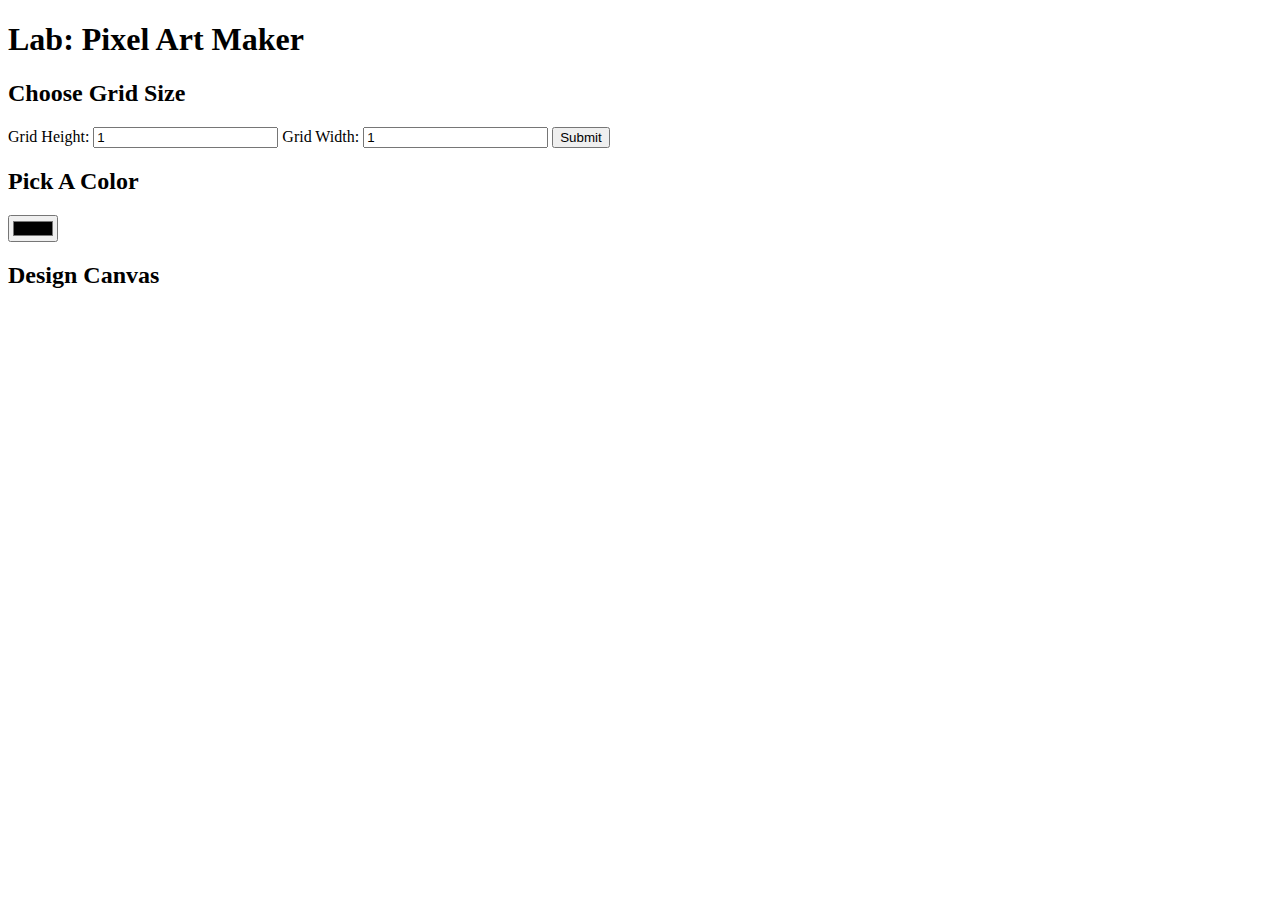
==== index.html @ fa80edfd "Add files via upload" ====
<!DOCTYPE html>
<html>

<head>
    <title>Pixel Art Maker!</title>
    <link rel="stylesheet" href="https://fonts.googleapis.com/css?family=Monoton">
    <link rel="stylesheet" href="css/styles.css">
</head>

<body>
    <h1>Lab: Pixel Art Maker</h1>

    <h2>Choose Grid Size</h2>
    <form id="sizePicker">
        Grid Height:
        <input type="number" id="inputHeight" name="height" min="1" value="1"> Grid Width:
        <input type="number" id="inputWidth" name="width" min="1" value="1">
        <input type="submit">
    </form>

    <h2>Pick A Color</h2>
    <input type="color" id="colorPicker">

    <h2>Design Canvas</h2>
    <table id="pixelCanvas"></table>

    <script src="js/index.js"></script>
</body>

</html>
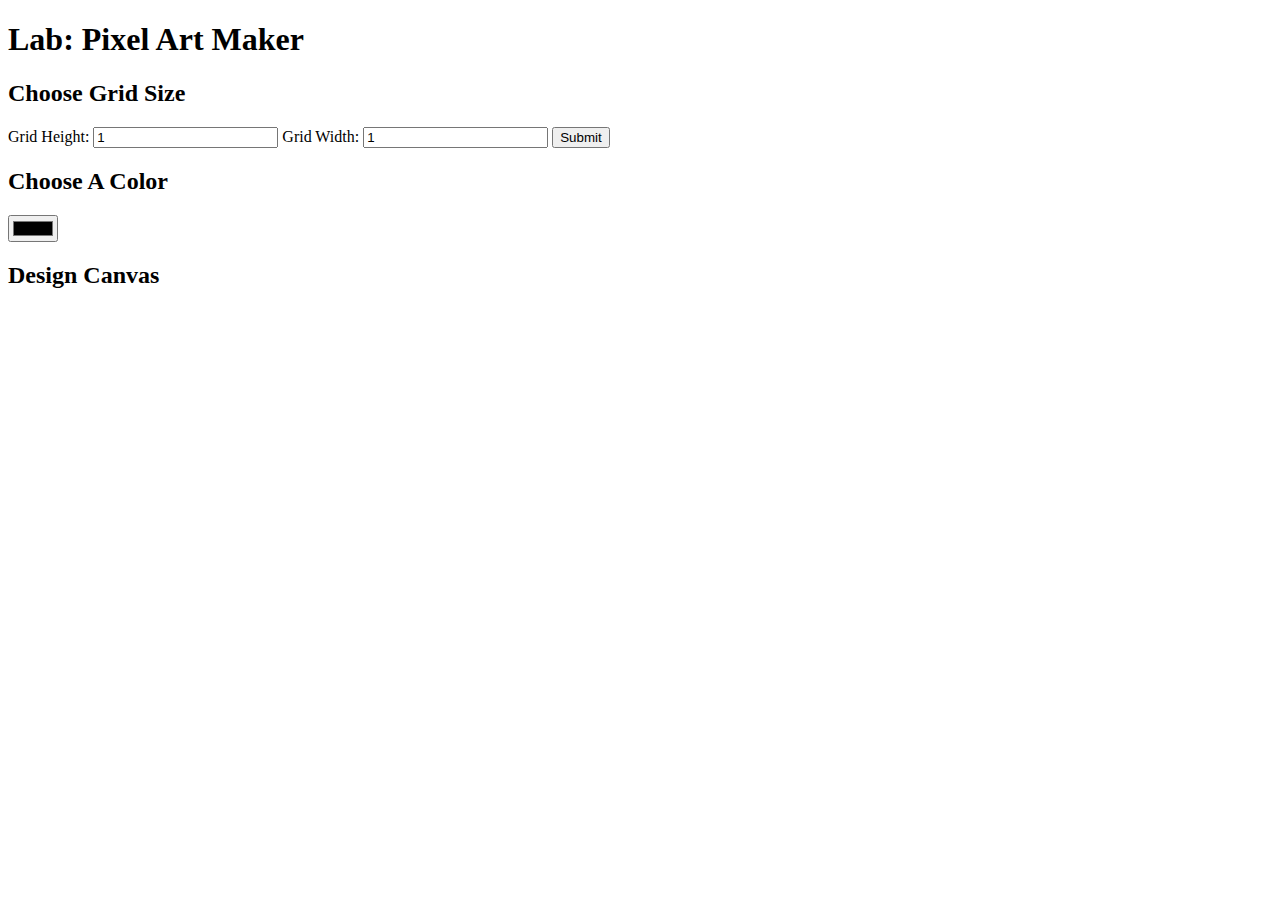
==== commit 233e84f7: "Update index.html" ====
--- a/index.html
+++ b/index.html
@@ -2,8 +2,8 @@
 <html>
 
 <head>
-    <title>Pixel Art Maker!</title>
-    <link rel="stylesheet" href="https://fonts.googleapis.com/css?family=Monoton">
+    <title>Pixel Art Maker Website</title>
+    <link href="https://fonts.googleapis.com/css?family=Sansita&display=swap" rel="stylesheet">
     <link rel="stylesheet" href="css/styles.css">
 </head>
 
@@ -18,11 +18,11 @@
         <input type="submit">
     </form>
 
-    <h2>Pick A Color</h2>
+    <h2>Choose A Color</h2>
     <input type="color" id="colorPicker">
 
     <h2>Design Canvas</h2>
-    <table id="pixelCanvas"></table>
+    <table id="Canvas"></table>
 
     <script src="js/index.js"></script>
 </body>
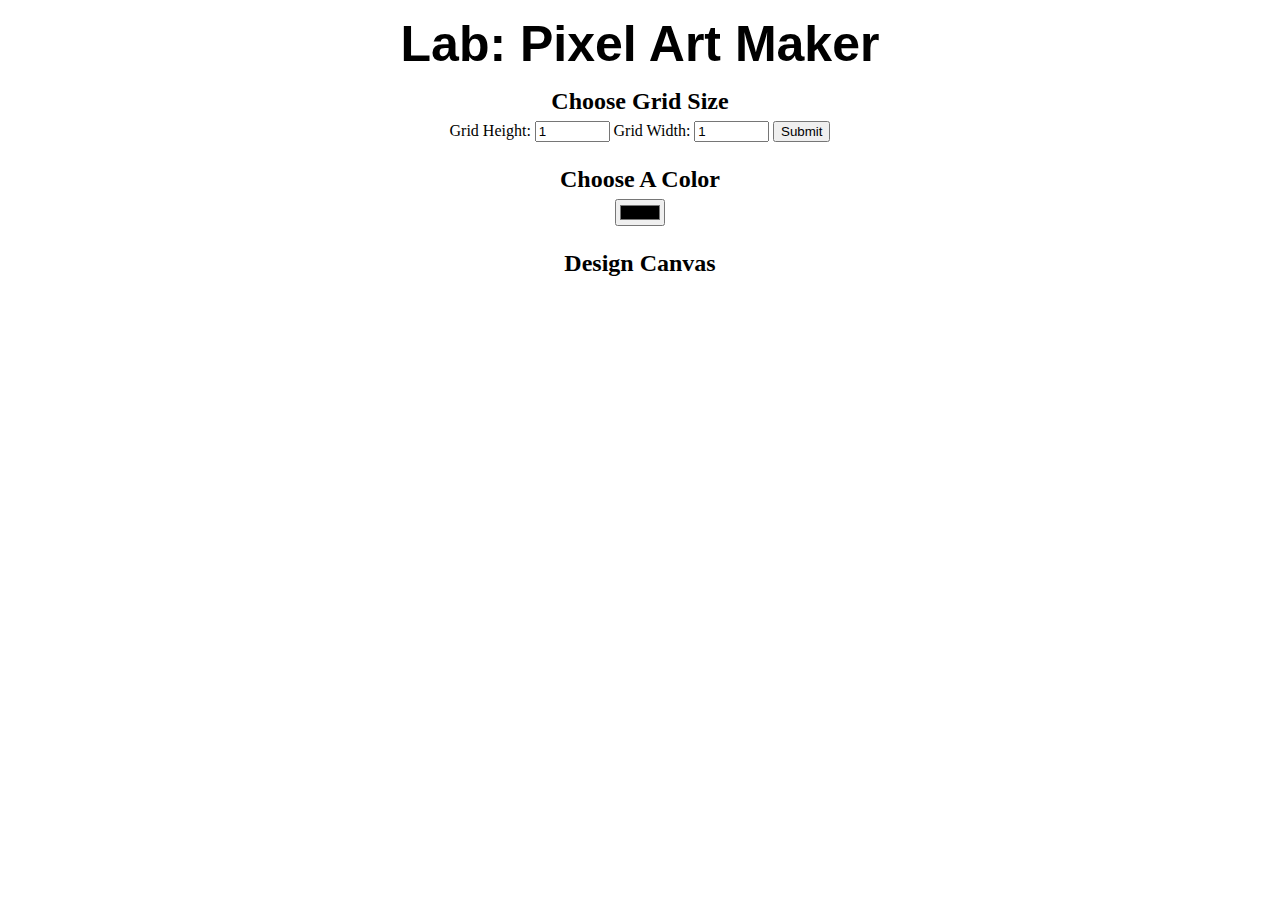
==== commit 4d029a08: "Update index.html" ====
--- a/index.html
+++ b/index.html
@@ -4,7 +4,7 @@
 <head>
     <title>Pixel Art Maker Website</title>
     <link href="https://fonts.googleapis.com/css?family=Sansita&display=swap" rel="stylesheet">
-    <link rel="stylesheet" href="css/styles.css">
+    <link rel="stylesheet" href="pixel/styles.css">
 </head>
 
 <body>
@@ -24,7 +24,7 @@
     <h2>Design Canvas</h2>
     <table id="Canvas"></table>
 
-    <script src="js/index.js"></script>
+    <script src="pixel/index.js"></script>
 </body>
 
 </html>
--- a/pixel/styles.css
+++ b/pixel/styles.css
@@ -0,0 +1,40 @@
+body {
+  text-align: center;
+}
+
+h1 {
+  font-family: sans-serif;
+  font-size: 50px;
+  margin: 0.3em;
+}
+
+h2 {
+  margin: 1em 0 0.25em;
+}
+
+h2:first-of-type {
+  margin-top: 0.5em;
+}
+
+table,
+tr,
+td {
+  border: 1px solid black;
+}
+
+table {
+  border-collapse: collapse;
+  margin: 0 auto;
+}
+
+tr {
+  height: 15px;
+}
+
+td {
+  width: 15px;
+}
+
+input[type="number"] {
+  width: 5em;
+}
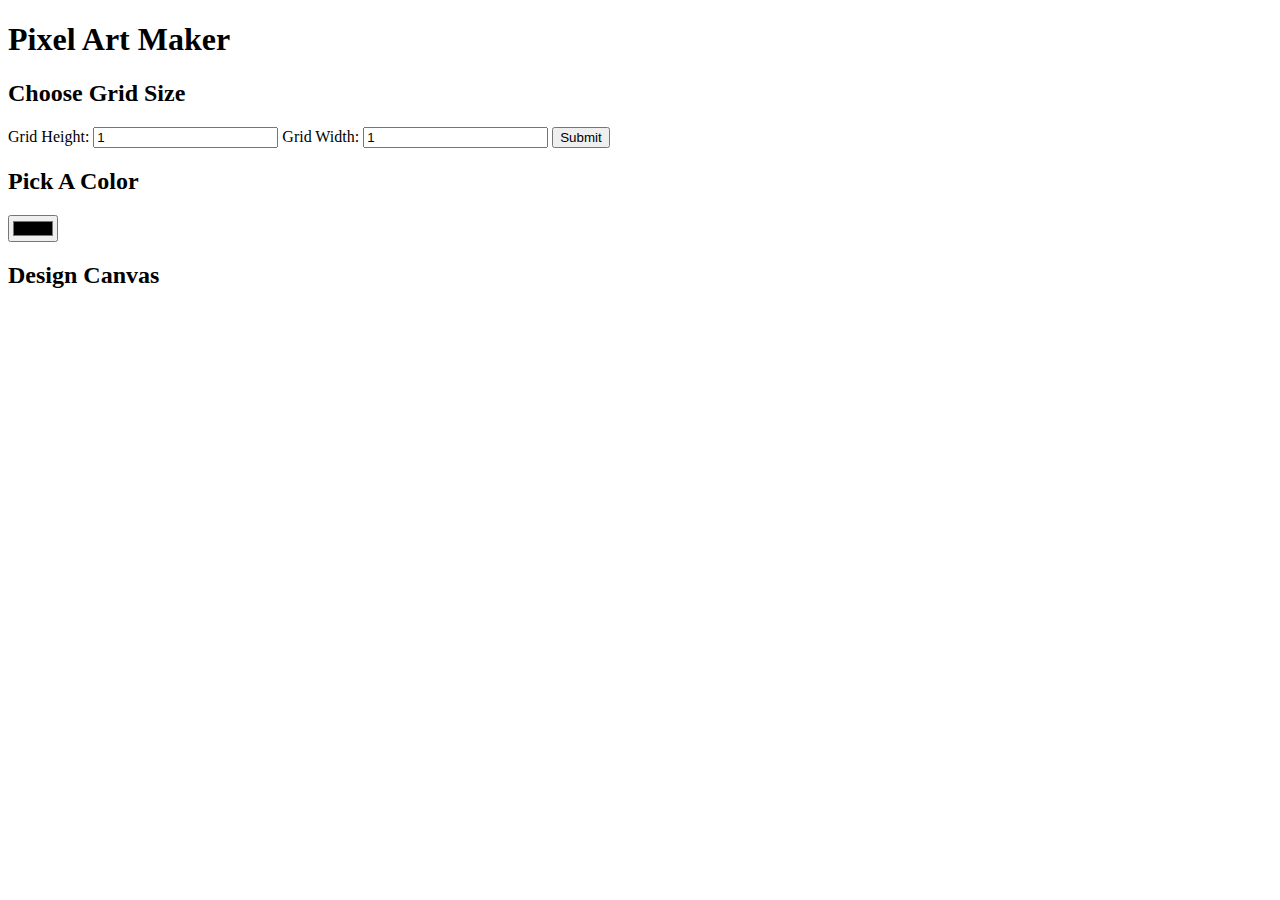
==== commit cc170d25: "Add files via upload" ====
--- a/index.html
+++ b/index.html
@@ -2,13 +2,13 @@
 <html>
 
 <head>
-    <title>Pixel Art Maker Website</title>
-    <link href="https://fonts.googleapis.com/css?family=Sansita&display=swap" rel="stylesheet">
-    <link rel="stylesheet" href="pixel/styles.css">
+    <title>Pixel Art Maker!</title>
+    <link rel="stylesheet" href="labcss/styles.css">
+    <link rel="stylesheet" href="https://fonts.googleapis.com/css?family=Monofett">
 </head>
 
 <body>
-    <h1>Lab: Pixel Art Maker</h1>
+    <h1>Pixel Art Maker</h1>
 
     <h2>Choose Grid Size</h2>
     <form id="sizePicker">
@@ -18,13 +18,13 @@
         <input type="submit">
     </form>
 
-    <h2>Choose A Color</h2>
+    <h2>Pick A Color</h2>
     <input type="color" id="colorPicker">
 
     <h2>Design Canvas</h2>
-    <table id="Canvas"></table>
+    <table id="pixelCanvas"></table>
 
-    <script src="pixel/index.js"></script>
+    <script src="labjs/index.js"></script>
 </body>
 
 </html>
